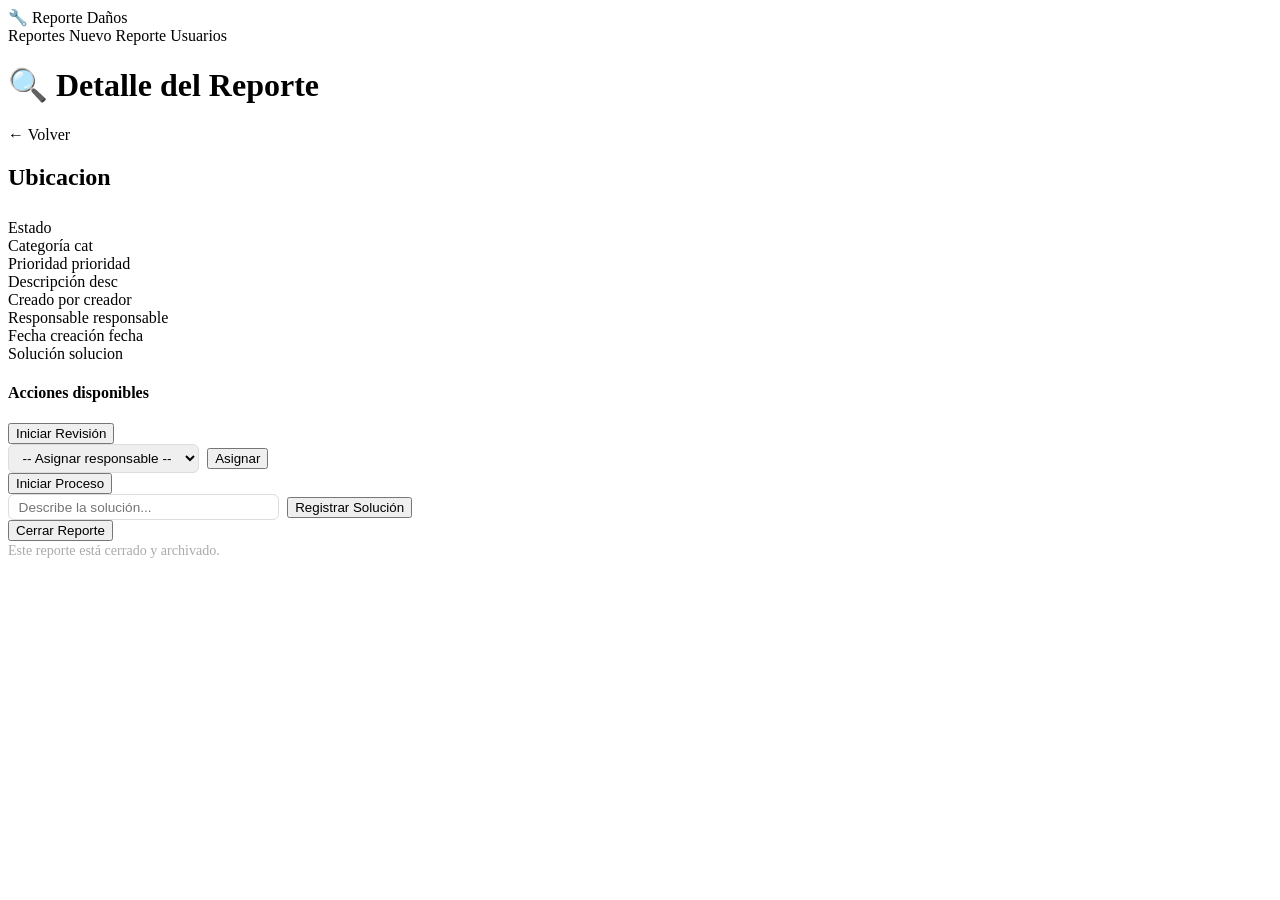
==== src/main/resources/templates/reportes/detalle.html @ ed9fb702 "agrega vistas HTML de reportes con Thymeleaf" ====
<!DOCTYPE html>
<html xmlns:th="http://www.thymeleaf.org">
<head>
    <meta charset="UTF-8"/>
    <meta name="viewport" content="width=device-width, initial-scale=1.0"/>
    <title>Detalle Reporte | Reporte Daños</title>
    <link rel="stylesheet" th:href="@{/css/estilos.css}"/>
</head>
<body>

<nav class="navbar">
    <a class="navbar-brand" th:href="@{/}">🔧 Reporte Daños</a>
    <div class="navbar-links">
        <a th:href="@{/reportes}">Reportes</a>
        <a th:href="@{/reportes/nuevo}">Nuevo Reporte</a>
        <a th:href="@{/usuarios}">Usuarios</a>
    </div>
</nav>

<div class="container">

    <div class="page-header">
        <h1>🔍 Detalle del Reporte</h1>
        <a th:href="@{/reportes}" class="btn btn-secondary">← Volver</a>
    </div>

    <div th:if="${mensaje}" class="alert alert-success" th:text="${mensaje}"></div>
    <div th:if="${error}"   class="alert alert-error"   th:text="${error}"></div>

    <div class="detalle-card">

        <div class="detalle-header">
            <h2 th:text="${reporte.ubicacion.descripcion()}">Ubicacion</h2>
            <!-- Estado -->
            <span th:with="est=${reporte.estado.class.simpleName}"
                  th:classappend="${est == 'EstadoPendiente'   ? 'badge-pendiente'   :
                                    est == 'EstadoEnRevision'  ? 'badge-revision'    :
                                    est == 'EstadoEnProceso'   ? 'badge-proceso'     :
                                    est == 'EstadoSolucionado' ? 'badge-solucionado' :
                                                                  'badge-cerrado'}"
                  class="badge"
                  style="margin-top:0.5rem; display:inline-block;"
                  th:text="${est == 'EstadoPendiente'   ? 'Pendiente'   :
                              est == 'EstadoEnRevision'  ? 'En Revisión' :
                              est == 'EstadoEnProceso'   ? 'En Proceso'  :
                              est == 'EstadoSolucionado' ? 'Solucionado' :
                                                           'Cerrado'}">
                Estado
            </span>
        </div>

        <div class="detalle-body">

            <div class="detalle-fila">
                <span class="detalle-label">Categoría</span>
                <span class="detalle-valor" th:text="${reporte.categoria.name().replace('_', ' ')}">cat</span>
            </div>

            <div class="detalle-fila">
                <span class="detalle-label">Prioridad</span>
                <span th:classappend="${reporte.prioridad.name() == 'ALTA'  ? 'badge-alta'  :
                                       reporte.prioridad.name() == 'MEDIA' ? 'badge-media' :
                                                                              'badge-baja'}"
                      class="badge detalle-valor"
                      th:text="${reporte.prioridad.name()}">prioridad</span>
            </div>

            <div class="detalle-fila">
                <span class="detalle-label">Descripción</span>
                <span class="detalle-valor" th:text="${reporte.descripcion}">desc</span>
            </div>

            <div class="detalle-fila">
                <span class="detalle-label">Creado por</span>
                <span class="detalle-valor" th:text="${reporte.creador.nombre}">creador</span>
            </div>

            <div class="detalle-fila">
                <span class="detalle-label">Responsable</span>
                <span class="detalle-valor"
                      th:text="${reporte.responsable != null ? reporte.responsable.nombre : 'Sin asignar'}">
                    responsable
                </span>
            </div>

            <div class="detalle-fila">
                <span class="detalle-label">Fecha creación</span>
                <span class="detalle-valor"
                      th:text="${#temporals.format(reporte.fechaCreacion, 'dd/MM/yyyy HH:mm')}">fecha</span>
            </div>

            <div class="detalle-fila" th:if="${reporte.solucion != null}">
                <span class="detalle-label">Solución</span>
                <span class="detalle-valor" th:text="${reporte.solucion}">solucion</span>
            </div>

        </div>

        <!-- Acciones segun el estado -->
        <div class="acciones-seccion">
            <h4>Acciones disponibles</h4>

            <!-- Pendiente -> iniciar revision -->
            <th:block th:with="est=${reporte.estado.class.simpleName}">

                <form th:if="${est == 'EstadoPendiente'}"
                      th:action="@{/reportes/{id}/revision(id=${reporte.id})}" method="post">
                    <button type="submit" class="btn btn-warning btn-sm">Iniciar Revisión</button>
                </form>

                <!-- En revision -> asignar responsable + iniciar proceso -->
                <th:block th:if="${est == 'EstadoEnRevision'}">
                    <form th:action="@{/reportes/{id}/responsable(id=${reporte.id})}"
                          method="post" style="display:flex; gap:0.5rem; align-items:center;">
                        <select name="responsableId" required style="padding:0.3rem 0.6rem; border-radius:6px; border:1px solid #ddd; font-size:0.85rem;">
                            <option value="">-- Asignar responsable --</option>
                            <option th:each="u : ${usuarios}"
                                    th:value="${u.id}"
                                    th:text="${u.nombre}">u</option>
                        </select>
                        <button type="submit" class="btn btn-warning btn-sm">Asignar</button>
                    </form>

                    <form th:if="${reporte.responsable != null}"
                          th:action="@{/reportes/{id}/proceso(id=${reporte.id})}" method="post">
                        <button type="submit" class="btn btn-primary btn-sm">Iniciar Proceso</button>
                    </form>
                </th:block>

                <!-- En proceso -> registrar solucion -->
                <th:block th:if="${est == 'EstadoEnProceso'}">
                    <form th:action="@{/reportes/{id}/solucion(id=${reporte.id})}"
                          method="post" style="display:flex; gap:0.5rem; align-items:center; flex-wrap:wrap;">
                        <input type="text" name="descripcionSolucion"
                               placeholder="Describe la solución..." required
                               style="padding:0.3rem 0.6rem; border-radius:6px; border:1px solid #ddd;
                                      font-size:0.85rem; min-width:250px;"/>
                        <button type="submit" class="btn btn-success btn-sm">Registrar Solución</button>
                    </form>
                </th:block>

                <!-- Solucionado -> cerrar -->
                <form th:if="${est == 'EstadoSolucionado'}"
                      th:action="@{/reportes/{id}/cerrar(id=${reporte.id})}" method="post">
                    <button type="submit" class="btn btn-danger btn-sm">Cerrar Reporte</button>
                </form>

                <!-- Cerrado -->
                <span th:if="${est == 'EstadoCerrado'}" style="color:#aaa; font-size:0.88rem;">
                    Este reporte está cerrado y archivado.
                </span>

            </th:block>
        </div>

    </div>

</div>
</body>
</html>
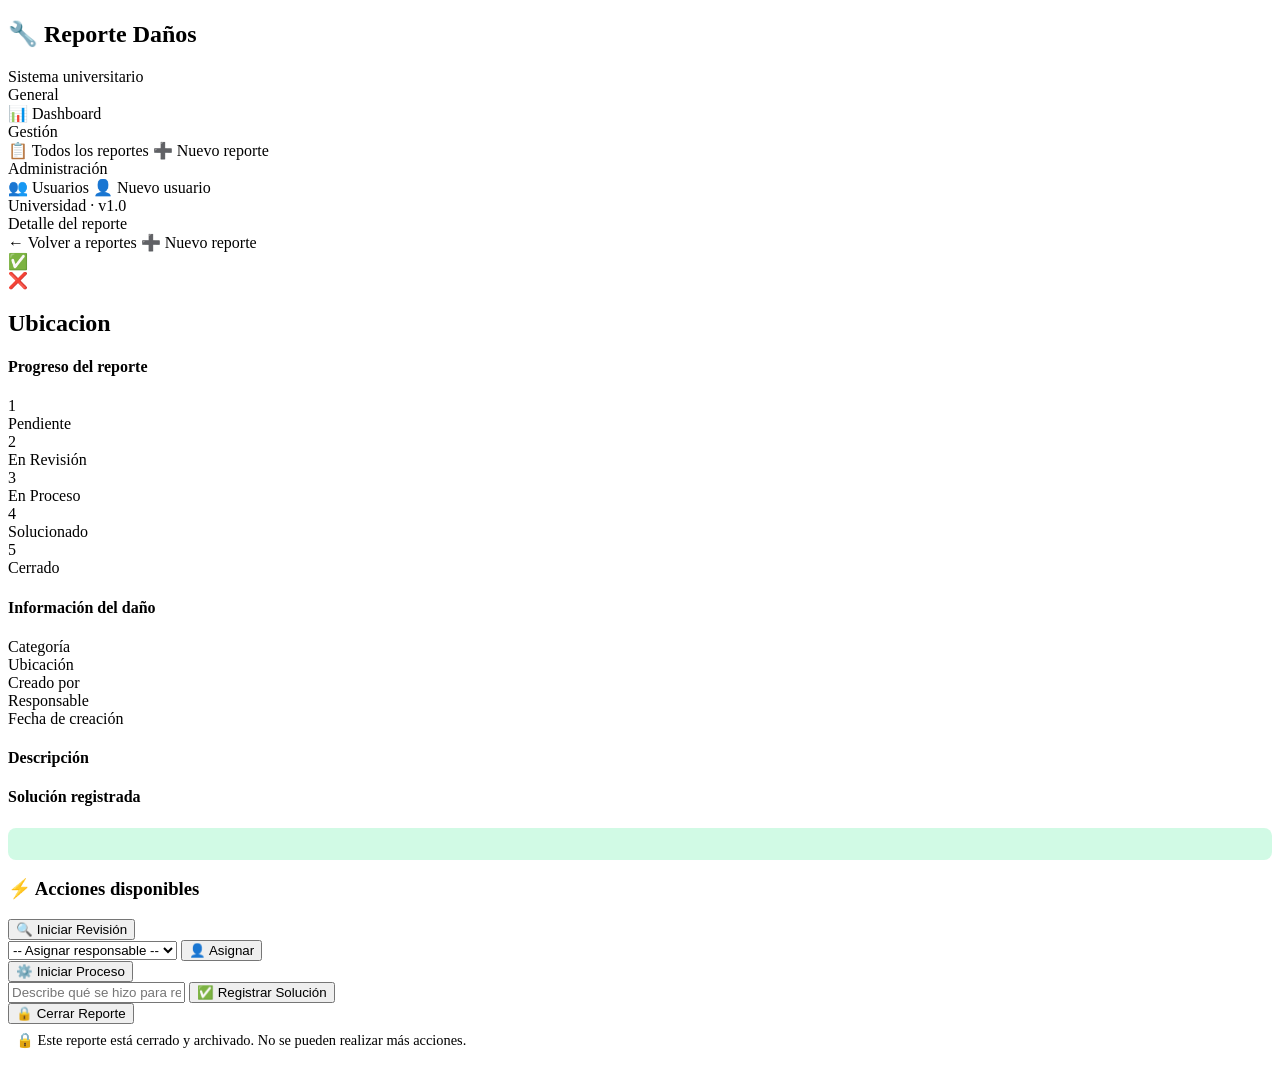
==== commit 1ab5f8cf: "redisena vistas con sidebar, dashboard y timeline" ====
--- a/src/main/resources/templates/reportes/detalle.html
+++ b/src/main/resources/templates/reportes/detalle.html
@@ -7,154 +7,215 @@
     <link rel="stylesheet" th:href="@{/css/estilos.css}"/>
 </head>
 <body>
-
-<nav class="navbar">
-    <a class="navbar-brand" th:href="@{/}">🔧 Reporte Daños</a>
-    <div class="navbar-links">
-        <a th:href="@{/reportes}">Reportes</a>
-        <a th:href="@{/reportes/nuevo}">Nuevo Reporte</a>
-        <a th:href="@{/usuarios}">Usuarios</a>
+<div class="layout">
+
+    <aside class="sidebar">
+        <div class="sidebar-brand">
+            <h2>🔧 Reporte Daños</h2>
+            <span>Sistema universitario</span>
+        </div>
+        <nav class="sidebar-nav">
+            <div class="nav-section">General</div>
+            <a th:href="@{/}"><span class="icon">📊</span> Dashboard</a>
+            <div class="nav-section">Gestión</div>
+            <a th:href="@{/reportes}" class="active"><span class="icon">📋</span> Todos los reportes</a>
+            <a th:href="@{/reportes/nuevo}"><span class="icon">➕</span> Nuevo reporte</a>
+            <div class="nav-section">Administración</div>
+            <a th:href="@{/usuarios}"><span class="icon">👥</span> Usuarios</a>
+            <a th:href="@{/usuarios/nuevo}"><span class="icon">👤</span> Nuevo usuario</a>
+        </nav>
+        <div class="sidebar-footer">Universidad · v1.0</div>
+    </aside>
+
+    <div class="main-wrapper">
+        <div class="topbar">
+            <span class="topbar-title">Detalle del reporte</span>
+            <div class="topbar-actions">
+                <a th:href="@{/reportes}" class="btn btn-outline btn-sm">← Volver a reportes</a>
+                <a th:href="@{/reportes/nuevo}" class="btn btn-primary btn-sm">➕ Nuevo reporte</a>
+            </div>
+        </div>
+
+        <div class="main-content">
+
+            <div th:if="${mensaje}" class="alert alert-success">✅ <span th:text="${mensaje}"></span></div>
+            <div th:if="${error}"   class="alert alert-error">❌ <span th:text="${error}"></span></div>
+
+            <div class="detalle-wrapper">
+
+                <!-- Tarjeta principal -->
+                <div class="detalle-card">
+
+                    <!-- Hero -->
+                    <div class="detalle-hero">
+                        <h2 th:text="${reporte.ubicacion.descripcion()}">Ubicacion</h2>
+                        <div class="detalle-hero-meta">
+                            <span th:with="est=${reporte.estado.class.simpleName}"
+                                  th:classappend="${est == 'EstadoPendiente'   ? 'badge-pendiente'   :
+                                                    est == 'EstadoEnRevision'  ? 'badge-revision'    :
+                                                    est == 'EstadoEnProceso'   ? 'badge-proceso'     :
+                                                    est == 'EstadoSolucionado' ? 'badge-solucionado' : 'badge-cerrado'}"
+                                  class="badge"
+                                  th:text="${est == 'EstadoPendiente'   ? '⏳ Pendiente'   :
+                                              est == 'EstadoEnRevision'  ? '🔍 En Revisión' :
+                                              est == 'EstadoEnProceso'   ? '⚙️ En Proceso'  :
+                                              est == 'EstadoSolucionado' ? '✅ Solucionado' : '🔒 Cerrado'}">
+                            </span>
+                            <span th:classappend="${reporte.prioridad.name() == 'ALTA'  ? 'badge-alta'  :
+                                                   reporte.prioridad.name() == 'MEDIA' ? 'badge-media' : 'badge-baja'}"
+                                  class="badge"
+                                  th:text="${'🚨 ' + reporte.prioridad.name()}">
+                            </span>
+                        </div>
+                    </div>
+
+                    <!-- Timeline -->
+                    <div class="timeline">
+                        <h4>Progreso del reporte</h4>
+                        <div class="timeline-steps" th:with="est=${reporte.estado.class.simpleName}">
+
+                            <div th:classappend="${est == 'EstadoPendiente' ? 'current' :
+                                                   (est != 'EstadoPendiente' ? 'done' : '')}"
+                                 class="timeline-step">
+                                <div class="step-circle">1</div>
+                                <div class="step-label">Pendiente</div>
+                            </div>
+
+                            <div th:classappend="${est == 'EstadoEnRevision' ? 'current' :
+                                                   (est == 'EstadoEnProceso' or est == 'EstadoSolucionado' or est == 'EstadoCerrado' ? 'done' : '')}"
+                                 class="timeline-step">
+                                <div class="step-circle">2</div>
+                                <div class="step-label">En Revisión</div>
+                            </div>
+
+                            <div th:classappend="${est == 'EstadoEnProceso' ? 'current' :
+                                                   (est == 'EstadoSolucionado' or est == 'EstadoCerrado' ? 'done' : '')}"
+                                 class="timeline-step">
+                                <div class="step-circle">3</div>
+                                <div class="step-label">En Proceso</div>
+                            </div>
+
+                            <div th:classappend="${est == 'EstadoSolucionado' ? 'current' :
+                                                   (est == 'EstadoCerrado' ? 'done' : '')}"
+                                 class="timeline-step">
+                                <div class="step-circle">4</div>
+                                <div class="step-label">Solucionado</div>
+                            </div>
+
+                            <div th:classappend="${est == 'EstadoCerrado' ? 'done' : ''}"
+                                 class="timeline-step">
+                                <div class="step-circle">5</div>
+                                <div class="step-label">Cerrado</div>
+                            </div>
+
+                        </div>
+                    </div>
+
+                    <!-- Detalles -->
+                    <div class="detalle-seccion">
+                        <h4>Información del daño</h4>
+                        <div class="detalle-grid">
+                            <div class="detalle-campo">
+                                <div class="campo-label">Categoría</div>
+                                <div class="campo-valor"
+                                     th:text="${reporte.categoria.name().replace('_',' ')}"></div>
+                            </div>
+                            <div class="detalle-campo">
+                                <div class="campo-label">Ubicación</div>
+                                <div class="campo-valor"
+                                     th:text="${reporte.ubicacion.descripcion()}"></div>
+                            </div>
+                            <div class="detalle-campo">
+                                <div class="campo-label">Creado por</div>
+                                <div class="campo-valor"
+                                     th:text="${reporte.creador.nombre}"></div>
+                            </div>
+                            <div class="detalle-campo">
+                                <div class="campo-label">Responsable</div>
+                                <div class="campo-valor"
+                                     th:text="${reporte.responsable != null ? reporte.responsable.nombre : 'Sin asignar'}"></div>
+                            </div>
+                            <div class="detalle-campo">
+                                <div class="campo-label">Fecha de creación</div>
+                                <div class="campo-valor"
+                                     th:text="${#temporals.format(reporte.fechaCreacion, 'dd/MM/yyyy HH:mm')}"></div>
+                            </div>
+                        </div>
+                    </div>
+
+                    <div class="detalle-seccion">
+                        <h4>Descripción</h4>
+                        <p style="font-size:0.95rem; color:var(--dark3); line-height:1.7;"
+                           th:text="${reporte.descripcion}"></p>
+                    </div>
+
+                    <div class="detalle-seccion" th:if="${reporte.solucion != null}">
+                        <h4>Solución registrada</h4>
+                        <p style="font-size:0.95rem; color:var(--dark3); line-height:1.7; background:#d1fae5; padding:1rem; border-radius:8px;"
+                           th:text="${reporte.solucion}"></p>
+                    </div>
+
+                </div>
+
+                <!-- Panel de acciones -->
+                <div class="acciones-card" th:with="est=${reporte.estado.class.simpleName}">
+                    <div class="acciones-header">
+                        <h3>⚡ Acciones disponibles</h3>
+                    </div>
+                    <div class="acciones-body">
+
+                        <!-- Pendiente -->
+                        <form th:if="${est == 'EstadoPendiente'}"
+                              th:action="@{/reportes/{id}/revision(id=${reporte.id})}" method="post">
+                            <button type="submit" class="btn btn-accent">🔍 Iniciar Revisión</button>
+                        </form>
+
+                        <!-- En Revision -->
+                        <th:block th:if="${est == 'EstadoEnRevision'}">
+                            <form th:action="@{/reportes/{id}/responsable(id=${reporte.id})}"
+                                  method="post" class="accion-form">
+                                <select name="responsableId" required>
+                                    <option value="">-- Asignar responsable --</option>
+                                    <option th:each="u : ${usuarios}"
+                                            th:value="${u.id}"
+                                            th:text="${u.nombre + ' · ' + u.rol.name().replace('_',' ')}">
+                                    </option>
+                                </select>
+                                <button type="submit" class="btn btn-warning">👤 Asignar</button>
+                            </form>
+                            <form th:if="${reporte.responsable != null}"
+                                  th:action="@{/reportes/{id}/proceso(id=${reporte.id})}" method="post">
+                                <button type="submit" class="btn btn-primary">⚙️ Iniciar Proceso</button>
+                            </form>
+                        </th:block>
+
+                        <!-- En Proceso -->
+                        <form th:if="${est == 'EstadoEnProceso'}"
+                              th:action="@{/reportes/{id}/solucion(id=${reporte.id})}"
+                              method="post" class="accion-form">
+                            <input type="text" name="descripcionSolucion"
+                                   placeholder="Describe qué se hizo para resolver el daño..." required/>
+                            <button type="submit" class="btn btn-success">✅ Registrar Solución</button>
+                        </form>
+
+                        <!-- Solucionado -->
+                        <form th:if="${est == 'EstadoSolucionado'}"
+                              th:action="@{/reportes/{id}/cerrar(id=${reporte.id})}" method="post">
+                            <button type="submit" class="btn btn-danger">🔒 Cerrar Reporte</button>
+                        </form>
+
+                        <!-- Cerrado -->
+                        <div th:if="${est == 'EstadoCerrado'}"
+                             style="color:var(--gray); font-size:0.9rem; padding:0.5rem;">
+                            🔒 Este reporte está cerrado y archivado. No se pueden realizar más acciones.
+                        </div>
+
+                    </div>
+                </div>
+
+            </div>
+        </div>
     </div>
-</nav>
-
-<div class="container">
-
-    <div class="page-header">
-        <h1>🔍 Detalle del Reporte</h1>
-        <a th:href="@{/reportes}" class="btn btn-secondary">← Volver</a>
-    </div>
-
-    <div th:if="${mensaje}" class="alert alert-success" th:text="${mensaje}"></div>
-    <div th:if="${error}"   class="alert alert-error"   th:text="${error}"></div>
-
-    <div class="detalle-card">
-
-        <div class="detalle-header">
-            <h2 th:text="${reporte.ubicacion.descripcion()}">Ubicacion</h2>
-            <!-- Estado -->
-            <span th:with="est=${reporte.estado.class.simpleName}"
-                  th:classappend="${est == 'EstadoPendiente'   ? 'badge-pendiente'   :
-                                    est == 'EstadoEnRevision'  ? 'badge-revision'    :
-                                    est == 'EstadoEnProceso'   ? 'badge-proceso'     :
-                                    est == 'EstadoSolucionado' ? 'badge-solucionado' :
-                                                                  'badge-cerrado'}"
-                  class="badge"
-                  style="margin-top:0.5rem; display:inline-block;"
-                  th:text="${est == 'EstadoPendiente'   ? 'Pendiente'   :
-                              est == 'EstadoEnRevision'  ? 'En Revisión' :
-                              est == 'EstadoEnProceso'   ? 'En Proceso'  :
-                              est == 'EstadoSolucionado' ? 'Solucionado' :
-                                                           'Cerrado'}">
-                Estado
-            </span>
-        </div>
-
-        <div class="detalle-body">
-
-            <div class="detalle-fila">
-                <span class="detalle-label">Categoría</span>
-                <span class="detalle-valor" th:text="${reporte.categoria.name().replace('_', ' ')}">cat</span>
-            </div>
-
-            <div class="detalle-fila">
-                <span class="detalle-label">Prioridad</span>
-                <span th:classappend="${reporte.prioridad.name() == 'ALTA'  ? 'badge-alta'  :
-                                       reporte.prioridad.name() == 'MEDIA' ? 'badge-media' :
-                                                                              'badge-baja'}"
-                      class="badge detalle-valor"
-                      th:text="${reporte.prioridad.name()}">prioridad</span>
-            </div>
-
-            <div class="detalle-fila">
-                <span class="detalle-label">Descripción</span>
-                <span class="detalle-valor" th:text="${reporte.descripcion}">desc</span>
-            </div>
-
-            <div class="detalle-fila">
-                <span class="detalle-label">Creado por</span>
-                <span class="detalle-valor" th:text="${reporte.creador.nombre}">creador</span>
-            </div>
-
-            <div class="detalle-fila">
-                <span class="detalle-label">Responsable</span>
-                <span class="detalle-valor"
-                      th:text="${reporte.responsable != null ? reporte.responsable.nombre : 'Sin asignar'}">
-                    responsable
-                </span>
-            </div>
-
-            <div class="detalle-fila">
-                <span class="detalle-label">Fecha creación</span>
-                <span class="detalle-valor"
-                      th:text="${#temporals.format(reporte.fechaCreacion, 'dd/MM/yyyy HH:mm')}">fecha</span>
-            </div>
-
-            <div class="detalle-fila" th:if="${reporte.solucion != null}">
-                <span class="detalle-label">Solución</span>
-                <span class="detalle-valor" th:text="${reporte.solucion}">solucion</span>
-            </div>
-
-        </div>
-
-        <!-- Acciones segun el estado -->
-        <div class="acciones-seccion">
-            <h4>Acciones disponibles</h4>
-
-            <!-- Pendiente -> iniciar revision -->
-            <th:block th:with="est=${reporte.estado.class.simpleName}">
-
-                <form th:if="${est == 'EstadoPendiente'}"
-                      th:action="@{/reportes/{id}/revision(id=${reporte.id})}" method="post">
-                    <button type="submit" class="btn btn-warning btn-sm">Iniciar Revisión</button>
-                </form>
-
-                <!-- En revision -> asignar responsable + iniciar proceso -->
-                <th:block th:if="${est == 'EstadoEnRevision'}">
-                    <form th:action="@{/reportes/{id}/responsable(id=${reporte.id})}"
-                          method="post" style="display:flex; gap:0.5rem; align-items:center;">
-                        <select name="responsableId" required style="padding:0.3rem 0.6rem; border-radius:6px; border:1px solid #ddd; font-size:0.85rem;">
-                            <option value="">-- Asignar responsable --</option>
-                            <option th:each="u : ${usuarios}"
-                                    th:value="${u.id}"
-                                    th:text="${u.nombre}">u</option>
-                        </select>
-                        <button type="submit" class="btn btn-warning btn-sm">Asignar</button>
-                    </form>
-
-                    <form th:if="${reporte.responsable != null}"
-                          th:action="@{/reportes/{id}/proceso(id=${reporte.id})}" method="post">
-                        <button type="submit" class="btn btn-primary btn-sm">Iniciar Proceso</button>
-                    </form>
-                </th:block>
-
-                <!-- En proceso -> registrar solucion -->
-                <th:block th:if="${est == 'EstadoEnProceso'}">
-                    <form th:action="@{/reportes/{id}/solucion(id=${reporte.id})}"
-                          method="post" style="display:flex; gap:0.5rem; align-items:center; flex-wrap:wrap;">
-                        <input type="text" name="descripcionSolucion"
-                               placeholder="Describe la solución..." required
-                               style="padding:0.3rem 0.6rem; border-radius:6px; border:1px solid #ddd;
-                                      font-size:0.85rem; min-width:250px;"/>
-                        <button type="submit" class="btn btn-success btn-sm">Registrar Solución</button>
-                    </form>
-                </th:block>
-
-                <!-- Solucionado -> cerrar -->
-                <form th:if="${est == 'EstadoSolucionado'}"
-                      th:action="@{/reportes/{id}/cerrar(id=${reporte.id})}" method="post">
-                    <button type="submit" class="btn btn-danger btn-sm">Cerrar Reporte</button>
-                </form>
-
-                <!-- Cerrado -->
-                <span th:if="${est == 'EstadoCerrado'}" style="color:#aaa; font-size:0.88rem;">
-                    Este reporte está cerrado y archivado.
-                </span>
-
-            </th:block>
-        </div>
-
-    </div>
-
 </div>
 </body>
 </html>
